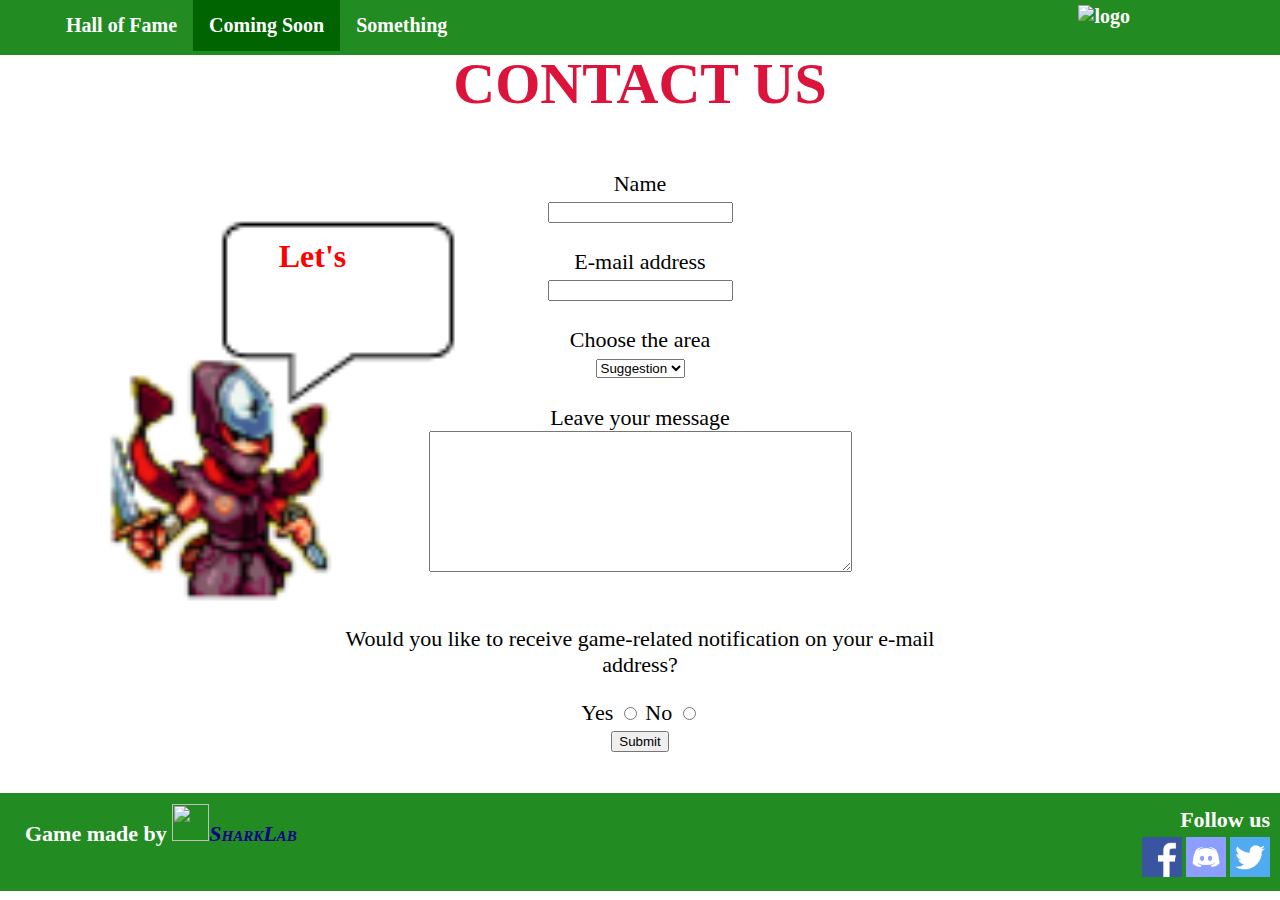
==== comingsoon.html @ 7df860a8 "pic responsive" ====
<!DOCTYPE html>
<html lang="en">
<meta name="viewport" content="width=device-width, initial-scale=1.0">

<head>
<meta charset="UTF-8">
<link rel="stylesheet" href="https://cdnjs.cloudflare.com/ajax/libs/font-awesome/4.7.0/css/font-awesome.min.css">
<link rel="stylesheet" href="style.css">
<title>Contact</title>
<style>

.bg {
  background-image: url('http://rogueadventu.re/wp-content/uploads/2020/08/ra_main_bg.png'); 
  background-size: cover;
  background-position: center center;
  background-attachment: fixed;
}
 
.container {
  position: relative;
  text-align: center;
}

.top-right {
  font-size: 18px;
  color: red;
  font-weight: bold;
  position: absolute;
  top: 68px;
  left: 150px;
  right: -35px;
  overflow: 
}

.contact {
  text-align: center;
  font-size: 22px;
}

#killingtime {
  width: 100%; 
  height: auto; 
  margin: 40px 50px 40px 50px;
 }

@media only screen and (min-width: 768px) {
.bg {
  background: url('http://rogueadventu.re/wp-content/uploads/2020/08/ra_main_bg.png') #ffffff no-repeat scroll center center;
  background-size: cover;
  }

.top-right {
  font-size: 32px;
  top: 82px;
  left: 250px;
  right: -55px;
 }

#killingtime {
  width: 400px; 
  height: auto; 
  margin: 40px 50px 40px 50px;
 }
}
</style>
</head>

<body class="bg">

<header>
<nav>
<div class="topnav" id="myTopnav">
  <a href="https://rogueadventu.re/" class="logo"><img src="https://rogueadventu.re/wp-content/uploads/2014/09/title_home.png" alt="logo" target="_blank" style="width: 50px; height: 40px;"></a>
  <a href="index.html">Hall of Fame</a>
  <a href="comingsoon.html" class="active">Coming Soon</a>
  <div class="dropmenu">
  <a href="index.html">Something</a>
    <div class="droptext">
      <a href="index.html">Content 1</a>
      <a href="index.html">Content 1</a>
      <a href="index.html">Content 1</a>
    </div>
  </div>
  <a href="javascript:void(0);" class="icon" onclick="myFunction()">
    <i class="fa fa-bars"></i></a>
</div>
</nav>
</header>

<section>
<div>
<h1 style="color: crimson;">CONTACT US</h1>
</div>
</section>

<section>
<div class="col-t-3 container">
  <img src="Killingtime.png" id="killingtime" onmousemove="type()">
  <div class="top-right" id="kill"></div>
</div>
<div class="col-t-6">
<form class="contact" action="" target="_blank" method="POST" onsubmit="thankYou()">
<label for="Name" name="name" value="name">Name</label><br>
<input type="text" name="name" id="name" required><br><br>
<label for="email" name="email">E-mail address</label><br>
<input type="email" name="email" id="email" required><br><br>
<label for="area" name="Area">Choose the area</label><br>
<select><br>
<option value="suggestion">Suggestion</option>
<option value="bug-report">Bug-report</option>
<option value="support">Support</option>
<option value="support">Other</option>
</select><br>
<br><label for="comment" name="comment">Leave your message</label><br>
<textarea name="comment" id="comment" rows="9" cols="50" required minlength="10" onfocus="focusSize()" onblur="blurSize()"></textarea><br><br>
<p>Would you like to receive game-related notification on your e-mail address?</p>
<label for="yes" name="answer">Yes</label>
<input type="radio" name="answer" value="yes" id="yes">
<label for="no" name="answer">No</label>
<input type="radio" name="answer" id="no" value="no"><br>
<input type="submit" value="Submit" id="submit"><br><br>
</form>
</div>

<div class="col-t-3">
</div>
</section>
<footer>
<div class="col-6" style="float: left">
<h4 style="margin-top:-4px;">Game made by <a style="color: darkblue; text-weight: bold; text-decoration: none; font-variant: small-caps" href="https://sharklab.org/"><img src="http://rogueadventu.re/wp-content/uploads/2020/03/logo-shark-300x300.png" alt="" width="37" height="37" style="vertical-align: baseline; margin-bottom: -7px;"><em>SharkLab</a></em></h4>
</div>
<div class="col-6" style="float:right; padding: 0 0; margin-top: -15px;">
<h4 style="float:right;">Follow us</h4>
<div class="btn-gr" style="float: right; clear:both; margin-top: -25px;">
  <a href="https://www.facebook.com/RogueAdventureGame" target="_blank"><img src="fbicon.png" alt="facebook" style="width: 40px; height: 40px;"></a>
  <a href="https://discord.gg/QVcnPRv" target="_blank"><img src="discicon.png" alt="discord" style="width: 40px; height: 40px;"></a>
  <a href="https://twitter.com/rogue_adventure" target="_blank"><img src="twiticon.png" alt="twitter" style="width: 40px; height: 40px;"></a>
</div>
</div>
</footer>
<script src="header.js"></script>
<script src="comingsoon.js"></script>
</body>
</html>
---- style.css ----
* {
  box-sizing: border-box;
}

body {
  width: 100%;
  margin: 0;
}

.topnav {
  position: fixed;
  top:0;
  background-color: forestgreen;
  opacity: 0.7;
  width: 100%;
  padding: 0 0 0 50px;
}

.topnav:hover {opacity: 1}

.topnav a {
  float: left;
  display: none;
  text-align: center;
  padding: 14px 16px;
  text-decoration: none;
  font-size: 1.250em;
  font-weight: bold;
  color: white;
}

.topnav a.icon {
  float: right;
  display: inline;
  margin-top: -5px;
  margin-right: 40px;
}

a.logo {
  float:none;
  display:inline;
  margin: 0;
}

.topnav.responsive {position: relative;}

.topnav.responsive .icon {
  position: absolute;
  right: 0;
  top: 0;
}

.topnav.responsive a {
  float: none;
  display: block;
  text-align: left;
}

.topnav a:hover {
  background-color: lightgreen;
  color: black;
}

.topnav a.active {
  background-color: darkgreen;
  color: white;
}

.dropmenu {
  position: relative;
  display: inline-block;
}

.droptext {
  display: none;
  position: absolute;
  background-color: forestgreen;
  top:50px;
  text-align: center;
}

.dropmenu:hover .droptext {
  display: block;
}


[class*="col-"] {
  float: left;
  padding: 15px;
  box-sizing: border-box;
}

h1 {
text-align: center;
font-weight: bold;
font-size: 58px;
margin-top: 50px;
}

h2 {
font-size: 34px;
}

h3 {
font-size: 30px;
}

h4 {
font-size: 22px;
}

[class*="col-"] {
  padding: 15px;
}

footer {
  color: white;
  background-color: forestgreen;
  overflow:auto;
  width: 100%;
  padding: 0 10px;
}

/* For mobile phones: */
[class*="col-"] { max-width: 100%; }

.col-8 { max-width: 50%; }
.col-4 { max-width: 50%; }

@media only screen and (min-width: 600px) {
  /* For tablet: */
  .col-1 {width: 8.33%;}
  .col-2 {width: 16.66%;}
  .col-3 {width: 25%;}
  .col-4 {width: 33.33%;}
  .col-5 {width: 41.66%;}
  .col-6 {width: 50%;}
  .col-7 {width: 58.33%;}
  .col-8 {width: 66.66%;}
  .col-9 {width: 75%;}
  .col-10 {width: 83.33%;}
  .col-11 {width: 91.66%;}
  .col-12 {width: 100%;}

  .topnav a {
    float: left;
    display: block;
  }

  .topnav a.icon {display:none}

  a.logo {
    margin-right: 150px;
    margin-top: 5px;
    float: right;
    padding: 0;
  }
}


@media only screen and (min-width: 860px) {
  /* For desktop */
  .col-t-1 {width: 8.33%;}
  .col-t-2 {width: 16.66%;}
  .col-t-3 {width: 25%;}
  .col-t-4 {width: 33.33%;}
  .col-t-5 {width: 41.66%;}
  .col-t-6 {width: 50%;}
  .col-t-7 {width: 58.33%;}
  .col-t-8 {width: 66.66%;}
  .col-t-9 {width: 75%;}
  .col-t-10 {width: 83.33%;}
  .col-t-11 {width: 91.66%;}
  .col-t-12 {width: 100%;}
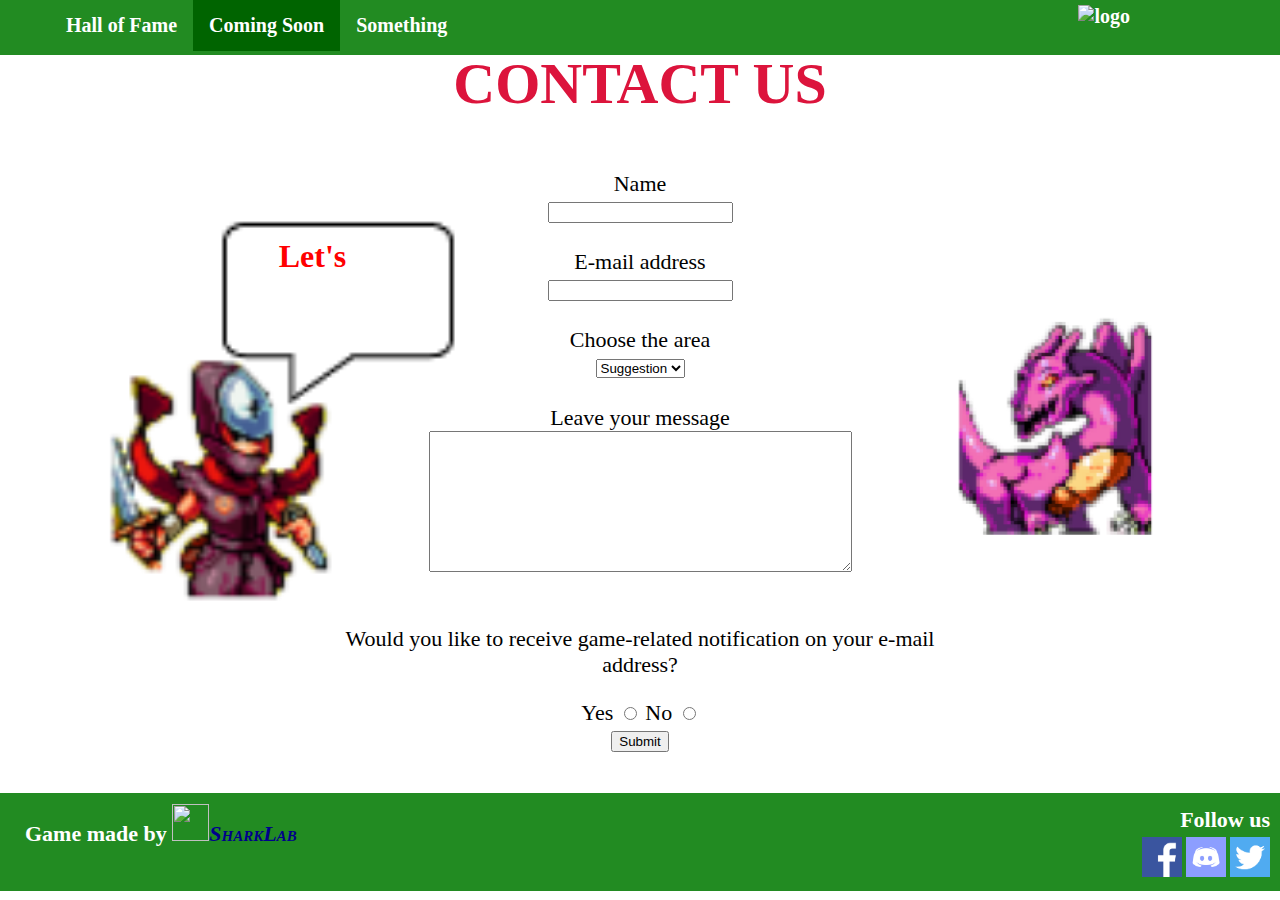
==== commit efbbdc07: "fire dragon added" ====
--- a/comingsoon.html
+++ b/comingsoon.html
@@ -6,16 +6,18 @@
 <meta charset="UTF-8">
 <link rel="stylesheet" href="https://cdnjs.cloudflare.com/ajax/libs/font-awesome/4.7.0/css/font-awesome.min.css">
 <link rel="stylesheet" href="style.css">
+<head>
+<script src="https://ajax.googleapis.com/ajax/libs/jquery/3.5.1/jquery.min.js"></script>
+
 <title>Contact</title>
 <style>
-
 .bg {
-  background-image: url('http://rogueadventu.re/wp-content/uploads/2020/08/ra_main_bg.png'); 
+  background-image: url('http://rogueadventu.re/wp-content/uploads/2020/08/ra_main_bg.png');
   background-size: cover;
   background-position: center center;
   background-attachment: fixed;
 }
- 
+
 .container {
   position: relative;
   text-align: center;
@@ -29,8 +31,22 @@
   top: 68px;
   left: 150px;
   right: -35px;
-  overflow: 
 }
+
+.container1 {
+  position: relative;
+  left: 40%;
+}
+
+.bottom-left {
+  position: absolute;
+  top: 50%;
+  left: -20%;
+  display: none;
+}
+
+#spittingfire {width: 60%;}
+
 
 .contact {
   text-align: center;
@@ -61,7 +77,30 @@
   height: auto; 
   margin: 40px 50px 40px 50px;
  }
+
+.container1 {
+  position: relative;
+  margin-top: 40px;
+  left: 0;
 }
+
+.bottom-left {
+  position: absolute;
+  top: 57%;
+  left: -40%;
+  display: none;
+}
+
+#dragon {
+  width: 90%;
+  height: auto;
+  margin: 80px 0 0 -40px;
+}
+
+#spittingfire {width:100%}
+}
+
+
 </style>
 </head>
 
@@ -95,9 +134,10 @@
 
 <section>
 <div class="col-t-3 container">
-  <img src="Killingtime.png" id="killingtime" onmousemove="type()">
+  <img src="Killingtime.png" id="killingtime">
   <div class="top-right" id="kill"></div>
 </div>
+
 <div class="col-t-6">
 <form class="contact" action="" target="_blank" method="POST" onsubmit="thankYou()">
 <label for="Name" name="name" value="name">Name</label><br>
@@ -123,6 +163,14 @@
 </div>
 
 <div class="col-t-3">
+<div class="container1">
+  <img src="dragon.png" alt="" id="dragon">
+  <div class="bottom-left" id="fire"><img src="fire.png" id="spittingfire"></div>
+</div>
+</div>
+
+
+<div class="col-t-3">
 </div>
 </section>
 <footer>
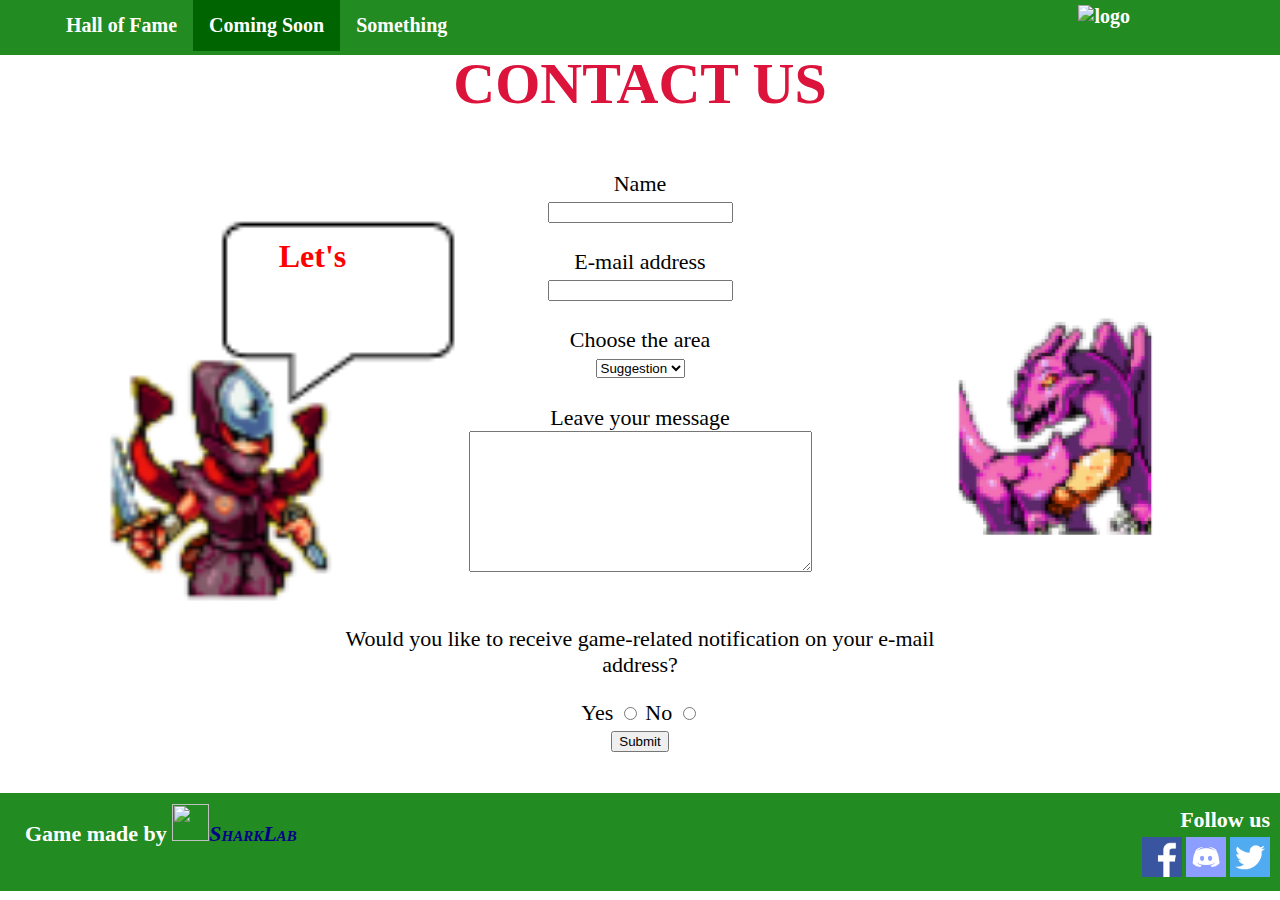
==== commit 75453930: "changed textarea" ====
--- a/comingsoon.html
+++ b/comingsoon.html
@@ -152,7 +152,7 @@
 <option value="support">Other</option>
 </select><br>
 <br><label for="comment" name="comment">Leave your message</label><br>
-<textarea name="comment" id="comment" rows="9" cols="50" required minlength="10" onfocus="focusSize()" onblur="blurSize()"></textarea><br><br>
+<textarea name="comment" id="comment" rows="9" cols="40" required minlength="10" onblur="blurSize()"></textarea><br><br>
 <p>Would you like to receive game-related notification on your e-mail address?</p>
 <label for="yes" name="answer">Yes</label>
 <input type="radio" name="answer" value="yes" id="yes">
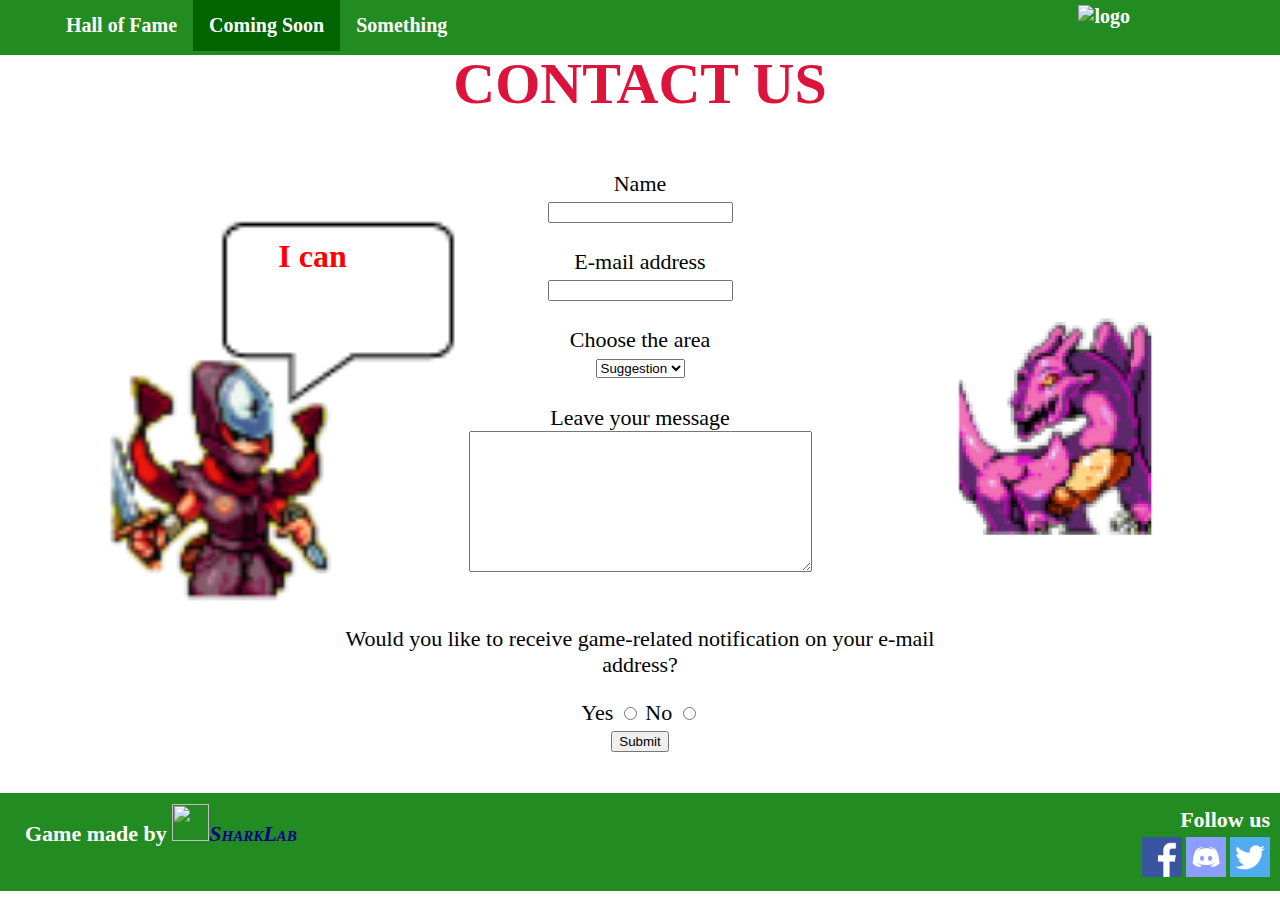
==== commit 59e8210e: "added more texts for assassins, visual change" ====
--- a/comingsoon.html
+++ b/comingsoon.html
@@ -6,7 +6,6 @@
 <meta charset="UTF-8">
 <link rel="stylesheet" href="https://cdnjs.cloudflare.com/ajax/libs/font-awesome/4.7.0/css/font-awesome.min.css">
 <link rel="stylesheet" href="style.css">
-<head>
 <script src="https://ajax.googleapis.com/ajax/libs/jquery/3.5.1/jquery.min.js"></script>
 
 <title>Contact</title>
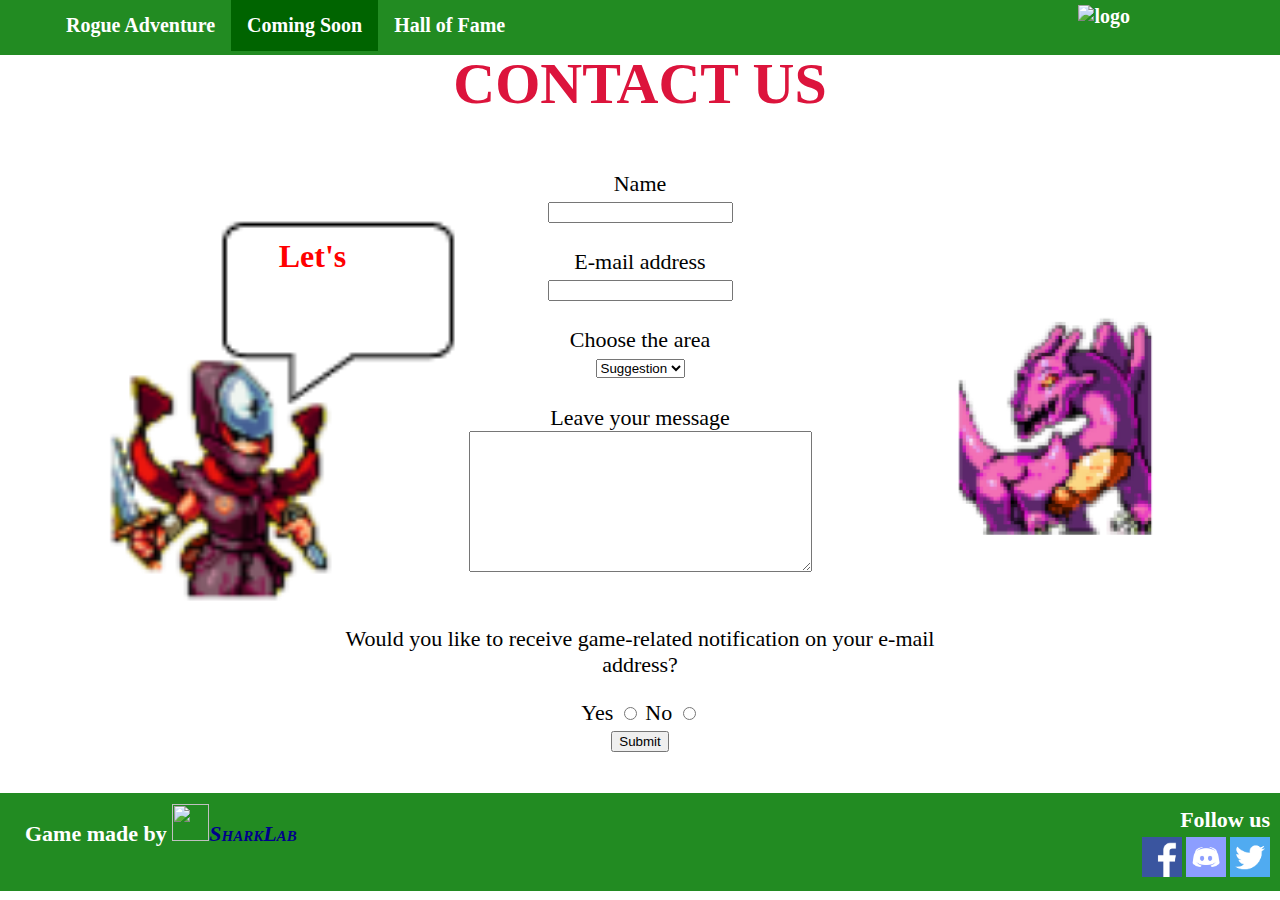
==== commit cbabffae: "nav updated" ====
--- a/comingsoon.html
+++ b/comingsoon.html
@@ -53,8 +53,8 @@
 }
 
 #killingtime {
-  width: 100%; 
-  height: auto; 
+  width: 100%;
+  height: auto;
   margin: 40px 50px 40px 50px;
  }
 
@@ -72,8 +72,8 @@
  }
 
 #killingtime {
-  width: 400px; 
-  height: auto; 
+  width: 400px;
+  height: auto;
   margin: 40px 50px 40px 50px;
  }
 
@@ -109,10 +109,10 @@
 <nav>
 <div class="topnav" id="myTopnav">
   <a href="https://rogueadventu.re/" class="logo"><img src="https://rogueadventu.re/wp-content/uploads/2014/09/title_home.png" alt="logo" target="_blank" style="width: 50px; height: 40px;"></a>
-  <a href="index.html">Hall of Fame</a>
+  <a href="rogueadventure.html">Rogue Adventure</a>
   <a href="comingsoon.html" class="active">Coming Soon</a>
   <div class="dropmenu">
-  <a href="index.html">Something</a>
+  <a href="index.html">Hall of Fame</a>
     <div class="droptext">
       <a href="index.html">Content 1</a>
       <a href="index.html">Content 1</a>
--- a/style.css
+++ b/style.css
@@ -123,9 +123,9 @@
 
 /* For mobile phones: */
 [class*="col-"] { max-width: 100%; }
+  .col-4 {width: 50%}
+  .col-8 {width: 50%}
 
-.col-8 { max-width: 50%; }
-.col-4 { max-width: 50%; }
 
 @media only screen and (min-width: 600px) {
   /* For tablet: */
@@ -171,4 +171,5 @@
   .col-t-9 {width: 75%;}
   .col-t-10 {width: 83.33%;}
   .col-t-11 {width: 91.66%;}
-  .col-t-12 {width: 100%;}+  .col-t-12 {width: 100%;}
+}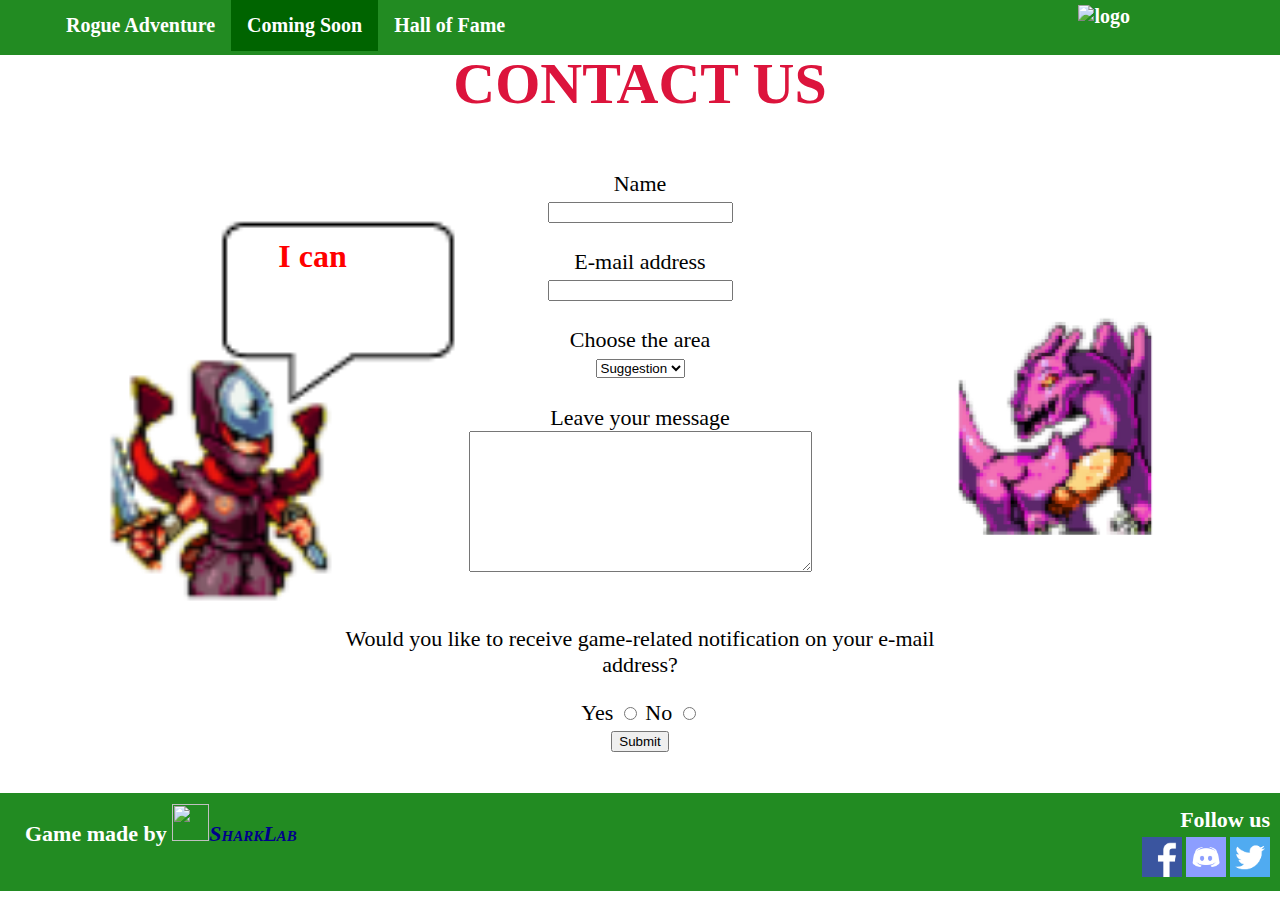
==== commit fe8e5c7c: "comments added and starteddragon sub-section in rogueadventure.html" ====
--- a/comingsoon.html
+++ b/comingsoon.html
@@ -17,6 +17,7 @@
   background-attachment: fixed;
 }
 
+/* assassin pic + text */
 .container {
   position: relative;
   text-align: center;
@@ -32,6 +33,12 @@
   right: -35px;
 }
 
+#killingtime {
+  width: 100%;
+  height: auto;
+  margin: 40px 50px 40px 50px;
+ }
+/* dragon pic+ flame */
 .container1 {
   position: relative;
   left: 40%;
@@ -47,16 +54,12 @@
 #spittingfire {width: 60%;}
 
 
+/* contact form */
 .contact {
   text-align: center;
   font-size: 22px;
 }
 
-#killingtime {
-  width: 100%;
-  height: auto;
-  margin: 40px 50px 40px 50px;
- }
 
 @media only screen and (min-width: 768px) {
 .bg {
@@ -64,6 +67,7 @@
   background-size: cover;
   }
 
+/* assassin */
 .top-right {
   font-size: 32px;
   top: 82px;
@@ -77,6 +81,7 @@
   margin: 40px 50px 40px 50px;
  }
 
+/* dragon */
 .container1 {
   position: relative;
   margin-top: 40px;
